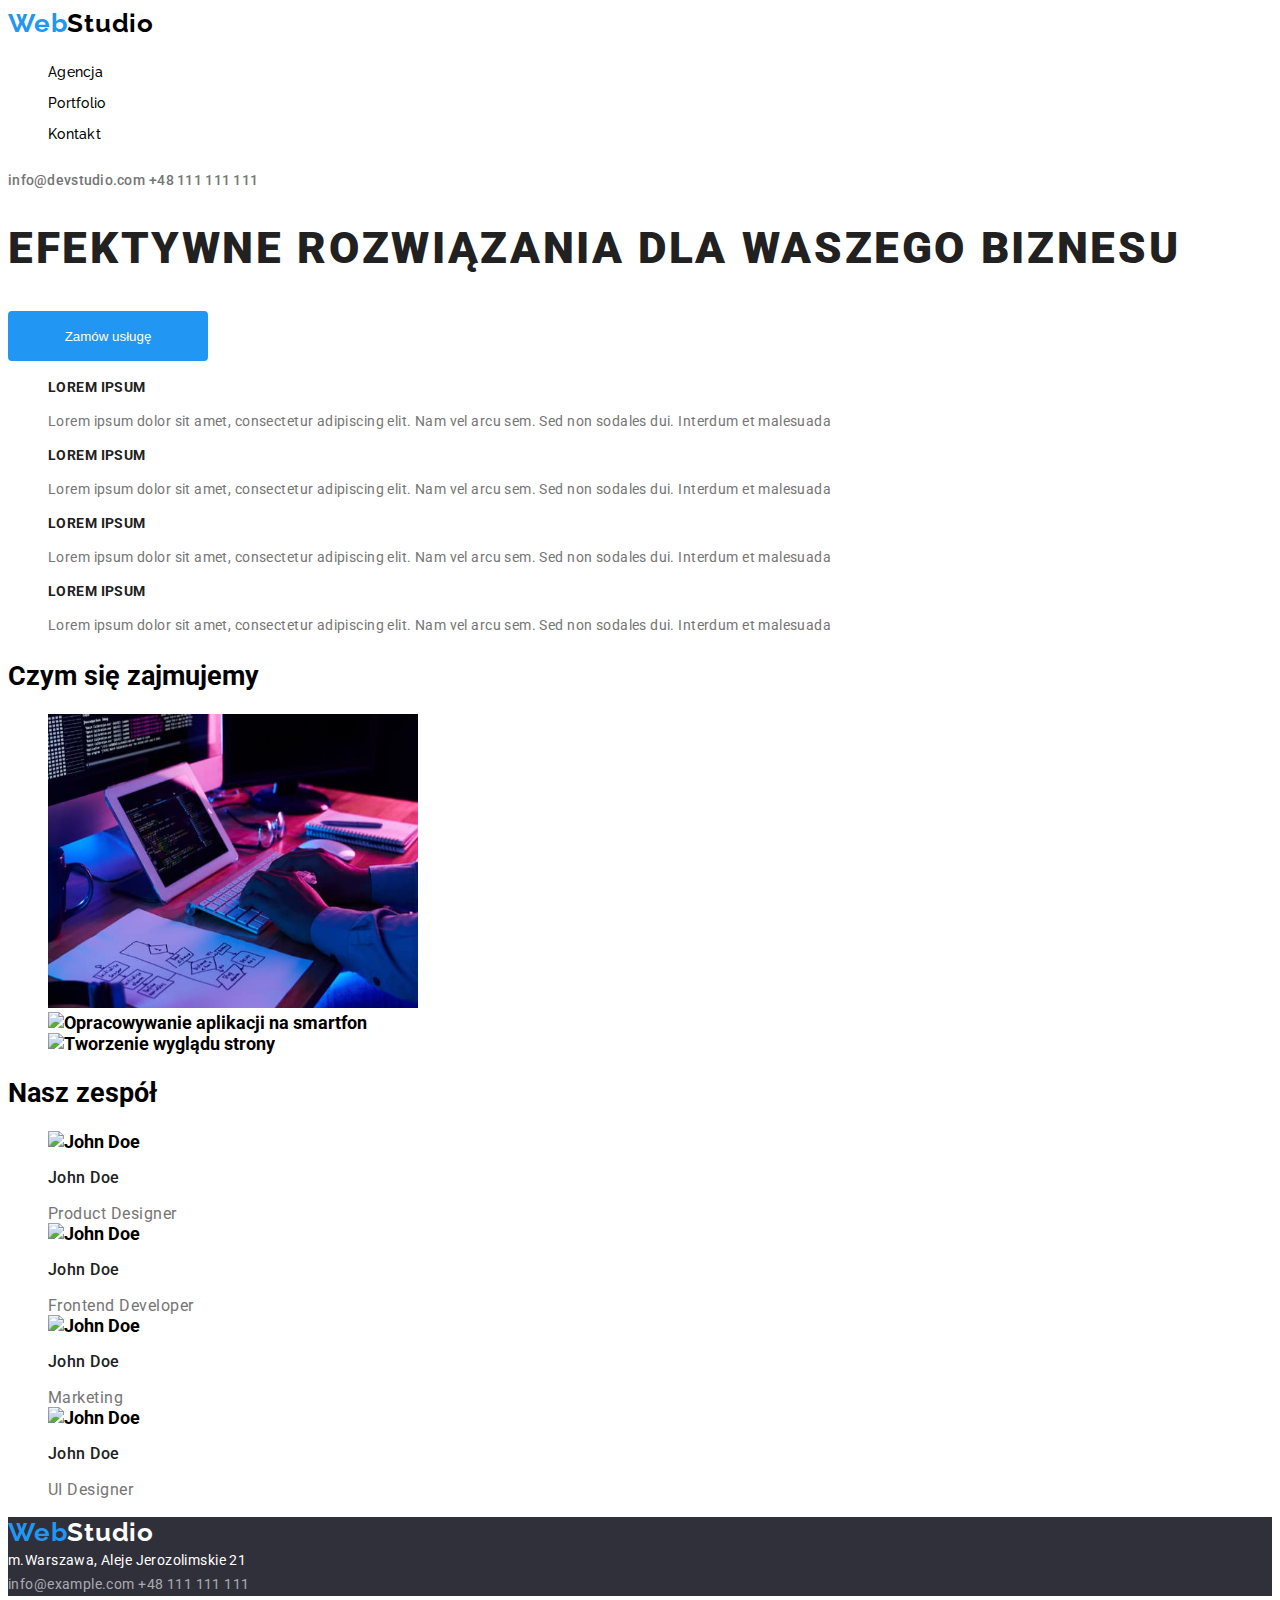
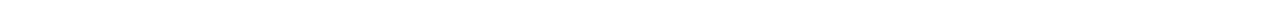
==== index.html @ a14cdfe1 "ok" ====
<!DOCTYPE html>
<html lang="pl">
  <head>
    <meta charset="UTF-8" />
    <meta http-equiv="X-UA-Compatible" content="IE=edge" />
    <meta name="viewport" content="width=device-width, initial-scale=1.0" />
    <title>My project</title>
    <link rel="preconnect" href="https://fonts.googleapis.com" />
    <link rel="preconnect" href="https://fonts.gstatic.com" crossorigin />
    <link
      href="https://fonts.googleapis.com/css2?family=Raleway:wght@700&family=Roboto:wght@400;500;700;900&display=swap"
      rel="stylesheet"
    />
    <link rel="stylesheet" href="./style.css" />
  </head>
  <body>
    <header class="heads">
      <a href="index.html">Web<span>Studio</span></a>
      <nav>
        <ul class="ul-info">
          <li><a href="#">Agencja</a></li>
          <li><a href="portfolio.html">Portfolio</a></li>
          <li><a href="#">Kontakt</a></li>
        </ul>
      </nav>
      <div>
        <a href="mailto:info@devstudio.com">info@devstudio.com</a>
        <a href="tel:+48111111111">+48 111 111 111</a>
      </div>
    </header>
    <main>
      <section class="section-info">
        <h1>EFEKTYWNE ROZWIĄZANIA DLA WASZEGO BIZNESU</h1>
        <button type="button">Zamów usługę</button>
      </section>

      <section>
        <article class="article-info">
          <ul class="ul-info">
            <li>
              <h2>LOREM IPSUM</h2>
              <p>
                Lorem ipsum dolor sit amet, consectetur adipiscing elit. Nam vel
                arcu sem. Sed non sodales dui. Interdum et malesuada
              </p>
            </li>

            <li>
              <h2>LOREM IPSUM</h2>
              <p>
                Lorem ipsum dolor sit amet, consectetur adipiscing elit. Nam vel
                arcu sem. Sed non sodales dui. Interdum et malesuada
              </p>
            </li>

            <li>
              <h2>LOREM IPSUM</h2>
              <p>
                Lorem ipsum dolor sit amet, consectetur adipiscing elit. Nam vel
                arcu sem. Sed non sodales dui. Interdum et malesuada
              </p>
            </li>

            <li>
              <h2>LOREM IPSUM</h2>
              <p>
                Lorem ipsum dolor sit amet, consectetur adipiscing elit. Nam vel
                arcu sem. Sed non sodales dui. Interdum et malesuada
              </p>
            </li>
          </ul>
        </article>
      </section>

      <section>
        <article>
          <h2>Czym się zajmujemy</h2>
          <ul class="ul-info">
            <li>
              <img
                src="images/tasks/typing.jpg"
                alt="typing"
                width="370"
                height="294"
              />
            </li>

            <li>
              <img
                src="images/services/CellphoneWork.jpg"
                alt="Opracowywanie aplikacji na smartfon"
                width="370"
                height="294"
              />
            </li>

            <li>
              <img
                src="images/services/TabletWork.jpg"
                alt="Tworzenie wyglądu strony"
                width="370"
                height="294"
              />
            </li>
          </ul>
        </article>
      </section>

      <section>
        <h2>Nasz zespół</h2>
        <ul class="ul-info">
          <li>
            <img
              src="images/employees/itMan.jpg"
              alt="John Doe"
              width="270"
              height="260"
            />
            <p><span>John Doe</span></p>
            <div>Product Designer</div>
          </li>

          <li>
            <img
              src="images/employees/SmilingWoman.jpg"
              alt="John Doe"
              width="270"
              height="260"
            />
            <p><span>John Doe</span></p>
            <div>Frontend Developer</div>
          </li>

          <li>
            <img
              src="images/employees/ManInWhite.jpg"
              alt="John Doe"
              width="270"
              height="260"
            />
            <p><span>John Doe</span></p>
            <div>Marketing</div>
          </li>

          <li>
            <img
              src="images/employees/SmilingMan.jpg"
              alt="John Doe"
              width="270"
              height="260"
            />
            <p><span>John Doe</span></p>
            <div>UI Designer</div>
          </li>
        </ul>
      </section>
    </main>
    <footer class="footer-info">
      <a href="index.html">Web<span>Studio</span></a>
      <address class="address-info">
        <div>m.Warszawa, Aleje Jerozolimskie 21</div>
        <div>
          <a href="mailto:info@example.com">info@example.com</a>
          <a href="tel:+48111111111">+48 111 111 111</a>
        </div>
      </address>
    </footer>
  </body>
</html>
---- style.css ----
:root {
  --primary-color: #2196f3;
}

body {
  font-family: "Raleway", sans-serif;
  font-family: "Roboto", sans-serif;
  font-weight: 700;
  font-size: 1.125rem;
}

.heads a {
  color: var(--primary-color);
  text-decoration: none;
  font-family: "Raleway";
  font-style: normal;
  font-weight: 700;
  font-size: 1.625rem;
  line-height: 31px;
  letter-spacing: 0.03em;
}

.heads span {
  color: #000000;
}

.heads nav a {
  color: black;
  text-decoration: none;
  font-weight: 500;
  font-style: normal;
  font-size: 0.875rem;
  letter-spacing: 0.02em;
}

.heads nav a.active {
  color: var(--primary-color);
}

.heads nav a:hover {
  color: var(--primary-color);
}

.heads a:hover,
.heads a:focus {
  color: #2196f3;
  text-decoration: underline;
}

.heads > div a {
  color: #757575;
  text-decoration: none;
  font-family: "Roboto";
  font-style: normal;
  font-weight: 500;
  font-size: 14px;
  line-height: 1rem;
  letter-spacing: 0.02em;
}

.heads div a:hover {
  color: #2196f3;
}
.section-info h1 {
  font-family: "Roboto";
  font-style: normal;
  font-weight: 900;
  font-size: 2.75rem;
  line-height: 60px;
  letter-spacing: 0.06em;
  text-transform: uppercase;
}
.section-info {
  font-family: "Roboto";
  font-style: normal;
  font-weight: 700;
  font-size: 2.25rem;
  line-height: 42px;
  letter-spacing: 0.03em;
  color: #212121;
}

.section-info button {
  width: 200px;
  height: 50px;
  left: 700px;
  top: 430px;
  background: #2196f3;
  box-shadow: #00000f;
  border-radius: 4px;
  color: #ffffff;
  border: none;
  outline: none;
}

.article-info > ul > li > h2 {
  font-family: "Roboto";
  font-style: normal;
  font-weight: 700;
  font-size: 0.875rem;
  line-height: 16px;
  letter-spacing: 0.03em;
  text-transform: uppercase;
  color: #212121;
}
.ul-info > li > div {
  font-family: "Roboto";
  font-style: normal;
  font-weight: 400;
  font-size: 1rem;
  line-height: 19px;
  letter-spacing: 0.03em;
  color: #757575;
}

.ul-info > li {
  list-style: none;
}

.ul-info > li > p > span {
  font-family: "Roboto";
  font-style: normal;
  font-weight: 500;
  font-size: 1rem;
  line-height: 19px;
  letter-spacing: 0.03em;
  color: #212121;
}

.ul-info > li > p {
  font-family: "Roboto";
  font-style: normal;
  font-weight: 400;
  font-size: 0.875rem;
  line-height: 24px;
  letter-spacing: 0.03em;
  color: #757575;
}

.footer-info a {
  color: var(--primary-color);
  font-family: "Raleway";
  font-style: normal;
  font-weight: 700;
  font-size: 1.625rem;
  line-height: 31px;
  letter-spacing: 0.03em;
  text-decoration: none;
}
.footer-info span {
  color: #ffffff;
}

.footer-info a:hover {
  text-decoration: underline;
}

.address-info a {
  font-family: "Roboto";
  font-style: normal;
  font-weight: 400;
  font-size: 0.875rem;
  line-height: 24px;
  letter-spacing: 0.03em;
  color: #ffffff99;
  text-decoration: none;
}
.footer-info {
  background-color: #2f303a;
}
.address-info a:hover {
  color: var(--primary-color);
}
.address-info div {
  font-family: "Roboto";
  font-style: normal;
  font-weight: 400;
  font-size: 0.875rem;
  line-height: 24px;
  letter-spacing: 0.03em;
  color: #ffffff;
}

.address-info div:hover {
  color: var(--primary-color);
}

.ul-info-port {
  list-style: none;
}

.ul-info-port h3 {
  font-family: "Roboto";
  font-style: normal;
  font-weight: 700;
  font-size: 1.125rem;
  line-height: 36px;
  letter-spacing: 0.06em;
  color: #212121;
}

.ul-info-port input[type="button"] {
  margin: 5px;
  width: 121px;
  height: 38px;
  font-family: "Roboto";
  font-style: normal;
  font-weight: 500;
  font-size: 1rem;
  line-height: 26px;
  text-align: center;
  letter-spacing: 0.03em;
  border: none;
  outline: none;
  border-radius: 4px;
}
.ul-info-port [type="button"] .active,
input[type="button"]:hover {
  color: white;
  background-color: #2196f3;
  box-shadow: 0px 3px 1px rgba(0, 0, 0, 0.1), 0px 1px 2px rgba(0, 0, 0, 0.08),
    0px 2px 2px rgba(0, 0, 0, 0.12);
}

.ul-info-port p {
  font-family: "Roboto";
  font-style: normal;
  font-weight: 400;
  font-size: 1rem;
  line-height: 30px;
  letter-spacing: 0.03em;
  color: #757575;
}
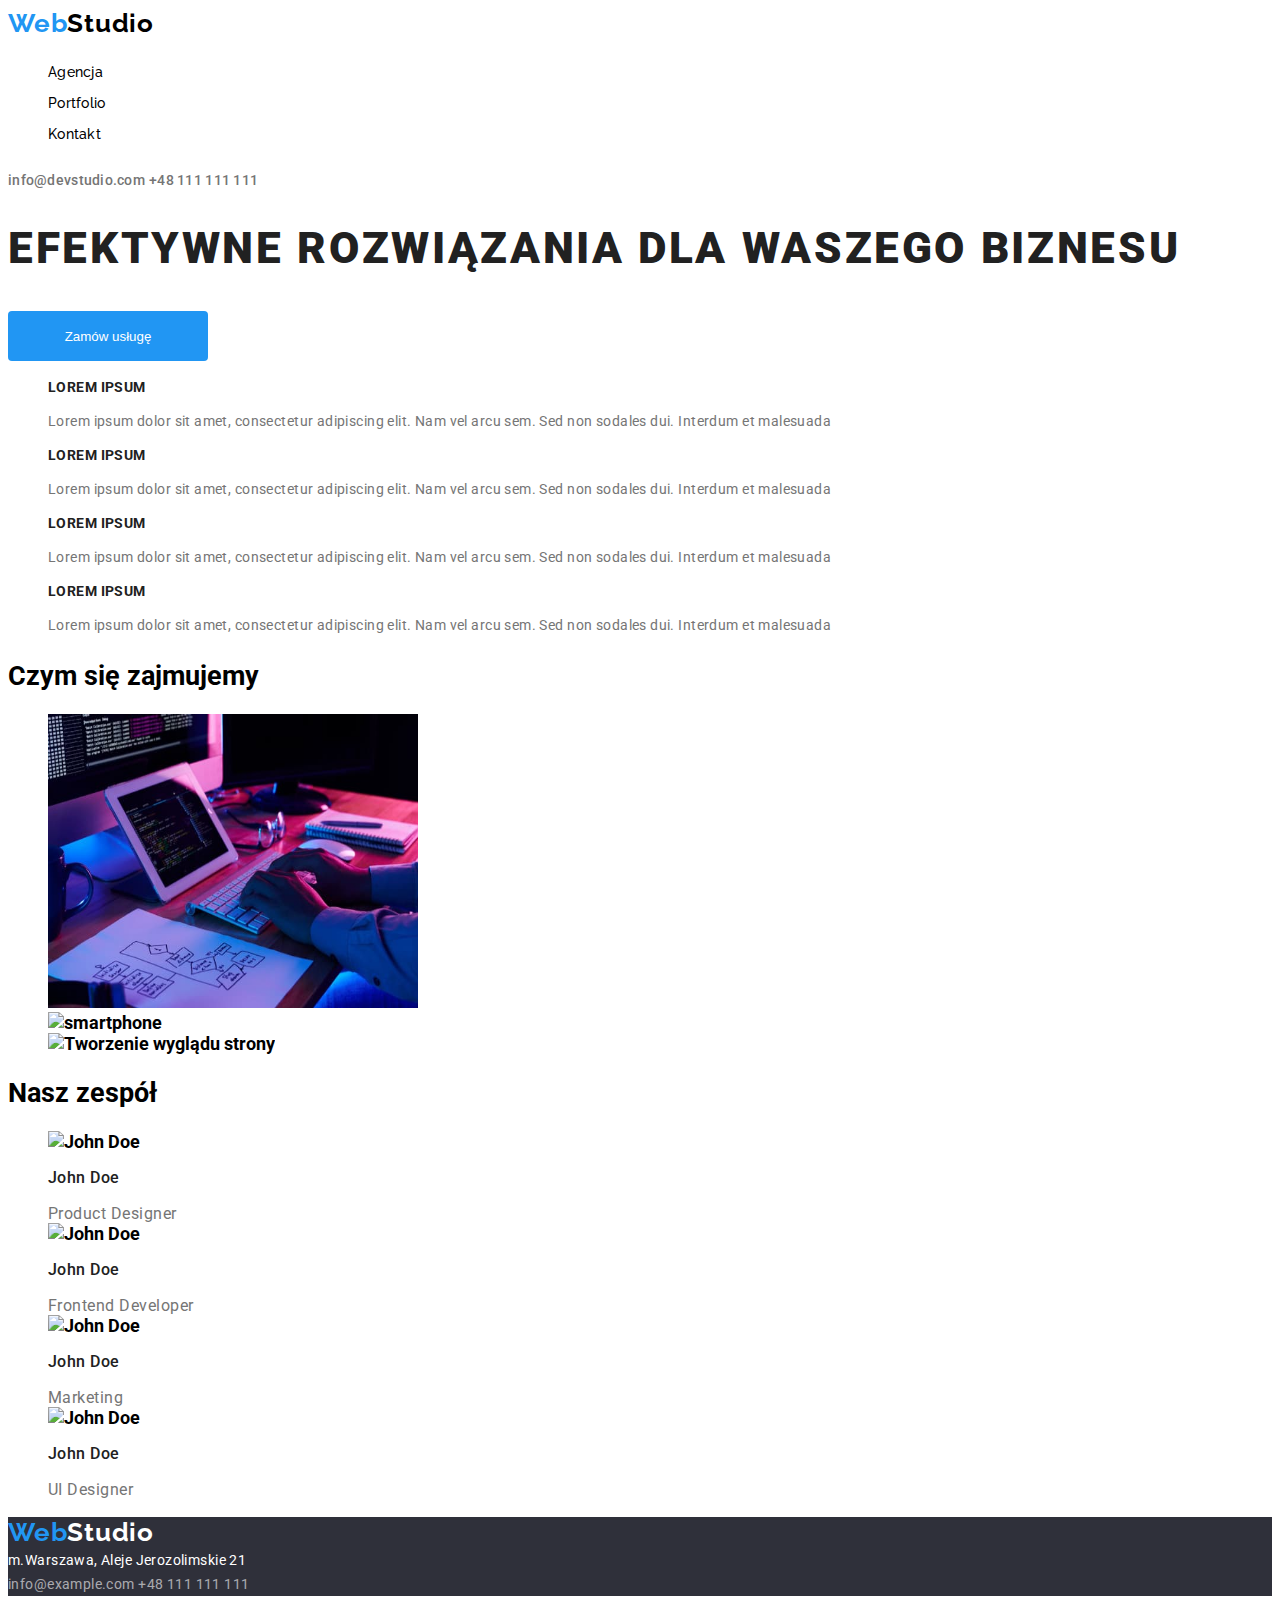
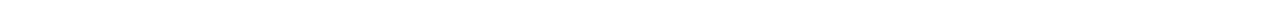
==== commit 669f7e11: "ok" ====
--- a/index.html
+++ b/index.html
@@ -87,8 +87,8 @@
 
             <li>
               <img
-                src="images/services/CellphoneWork.jpg"
-                alt="Opracowywanie aplikacji na smartfon"
+                src="images/tasks/phome.jpg"
+                alt="smartphone"
                 width="370"
                 height="294"
               />
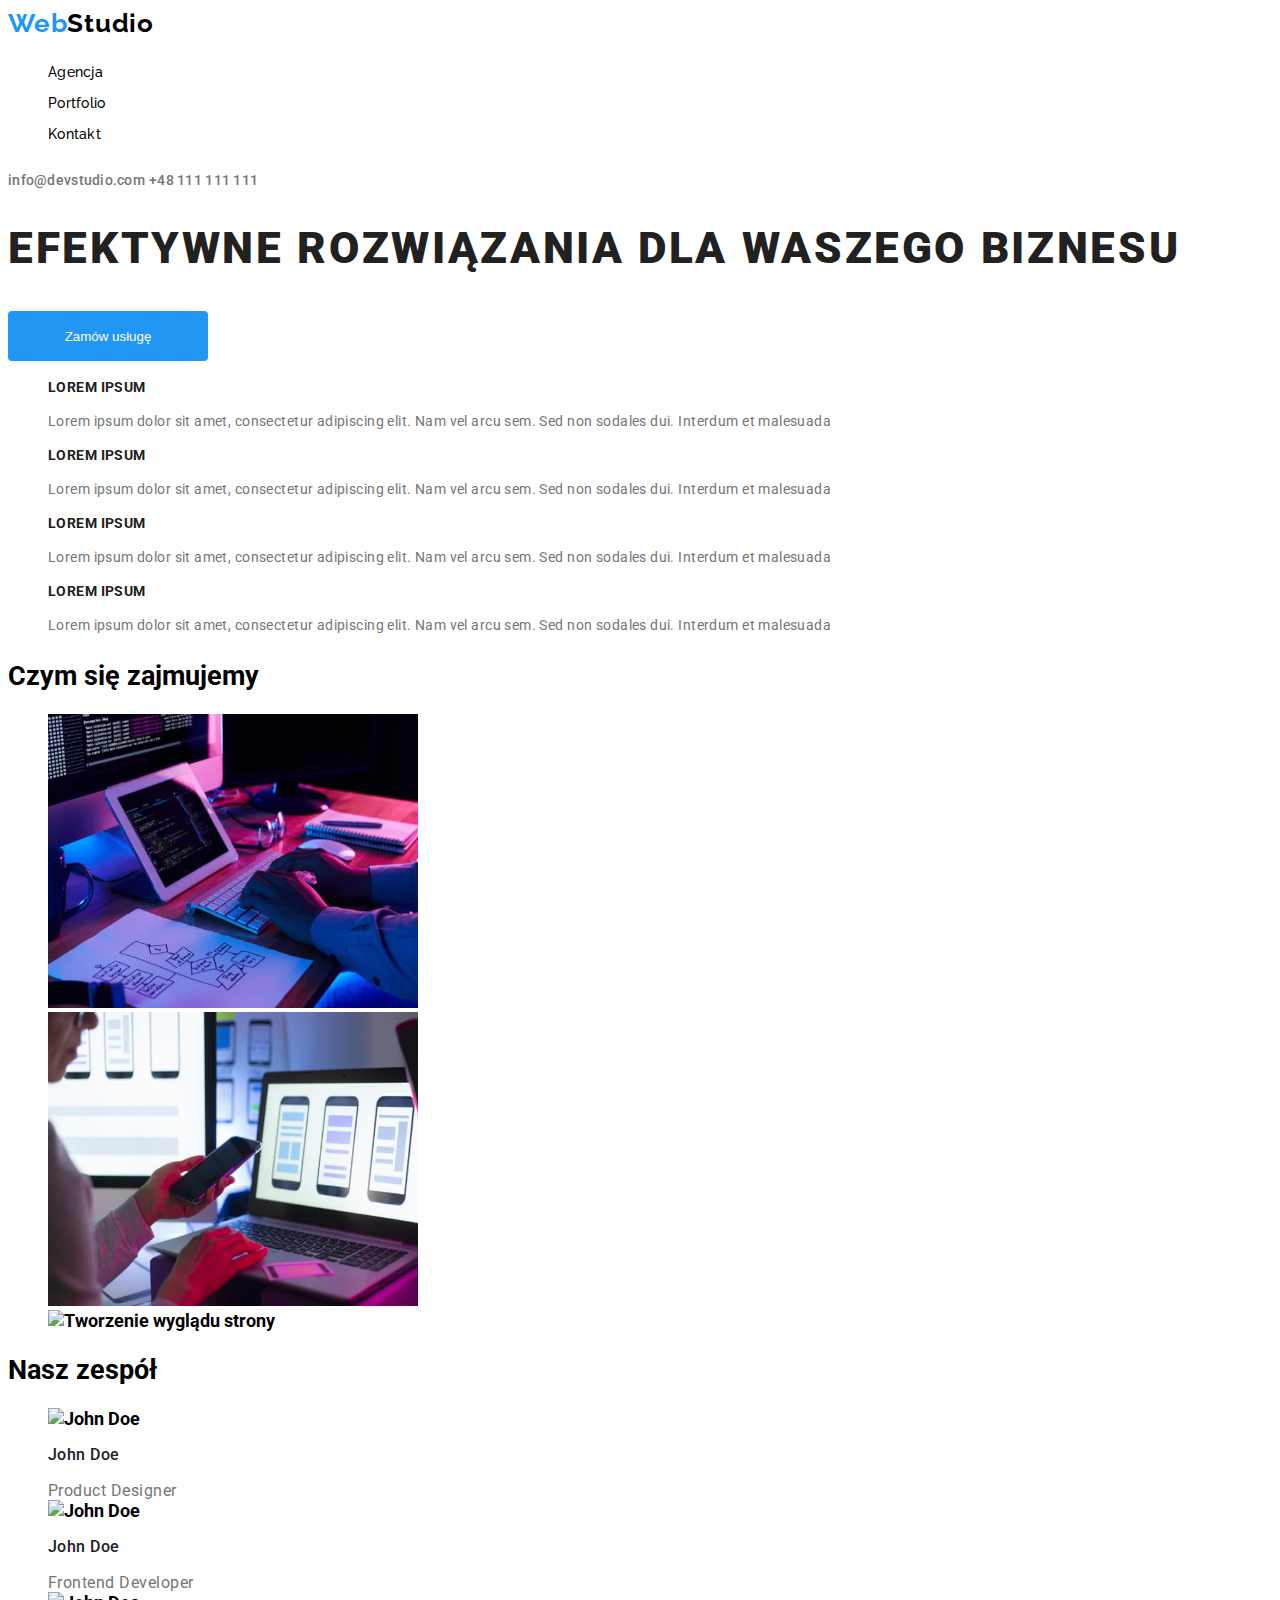
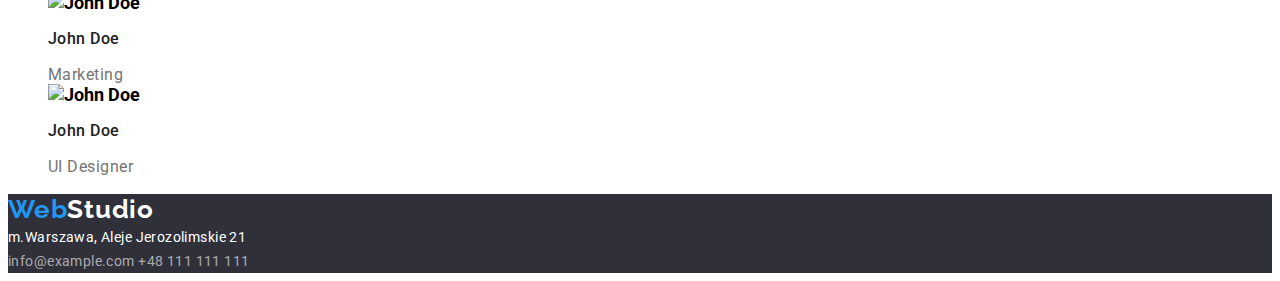
==== commit 783ce33a: "." ====
--- a/index.html
+++ b/index.html
@@ -87,7 +87,7 @@
 
             <li>
               <img
-                src="images/tasks/phome.jpg"
+                src="images/tasks/phone.jpg"
                 alt="smartphone"
                 width="370"
                 height="294"
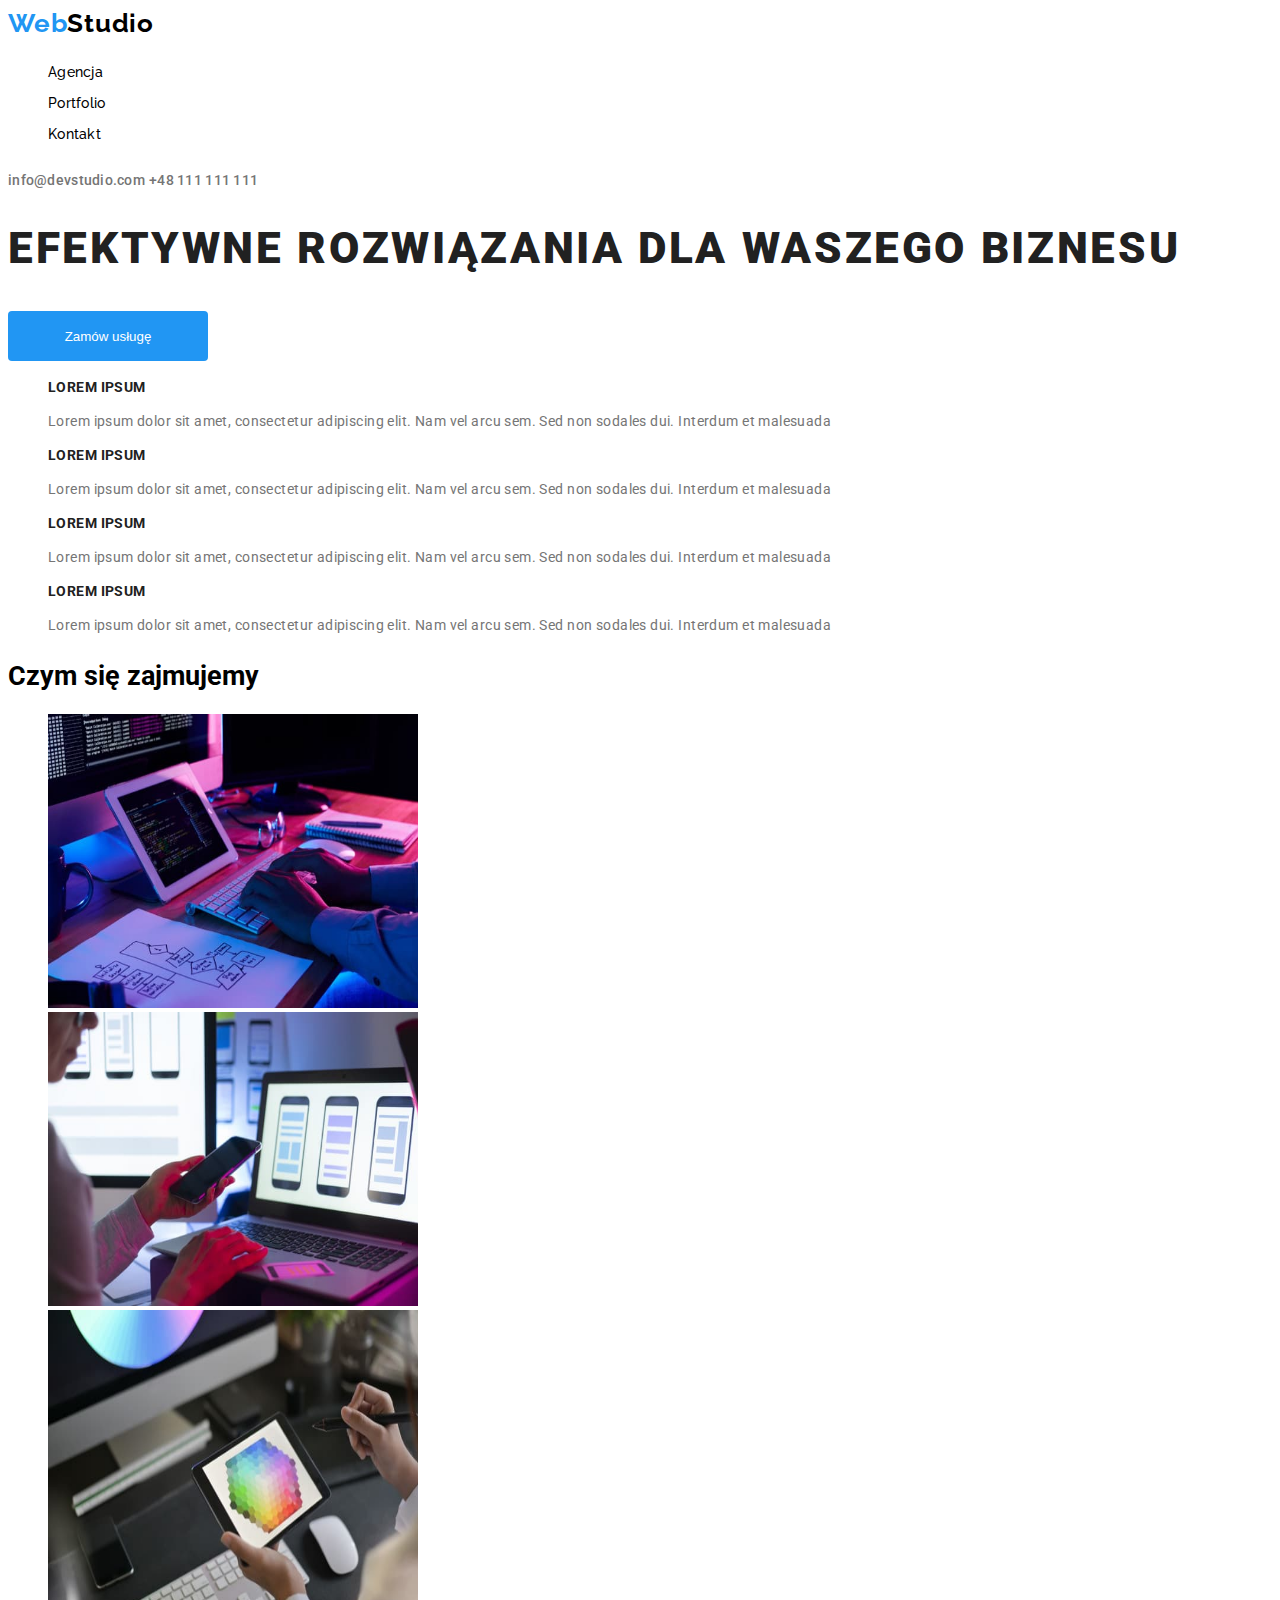
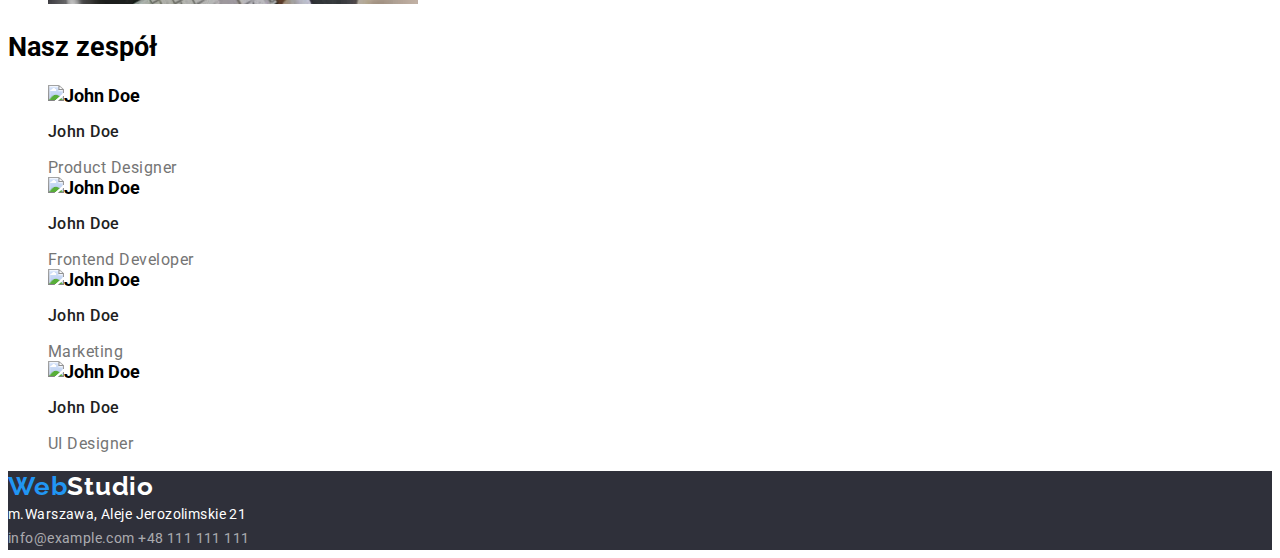
==== commit 5ce80395: "Update index.html" ====
--- a/index.html
+++ b/index.html
@@ -96,8 +96,8 @@
 
             <li>
               <img
-                src="images/services/TabletWork.jpg"
-                alt="Tworzenie wyglądu strony"
+                src="images/tasks/colors.jpg"
+                alt="color palette"
                 width="370"
                 height="294"
               />
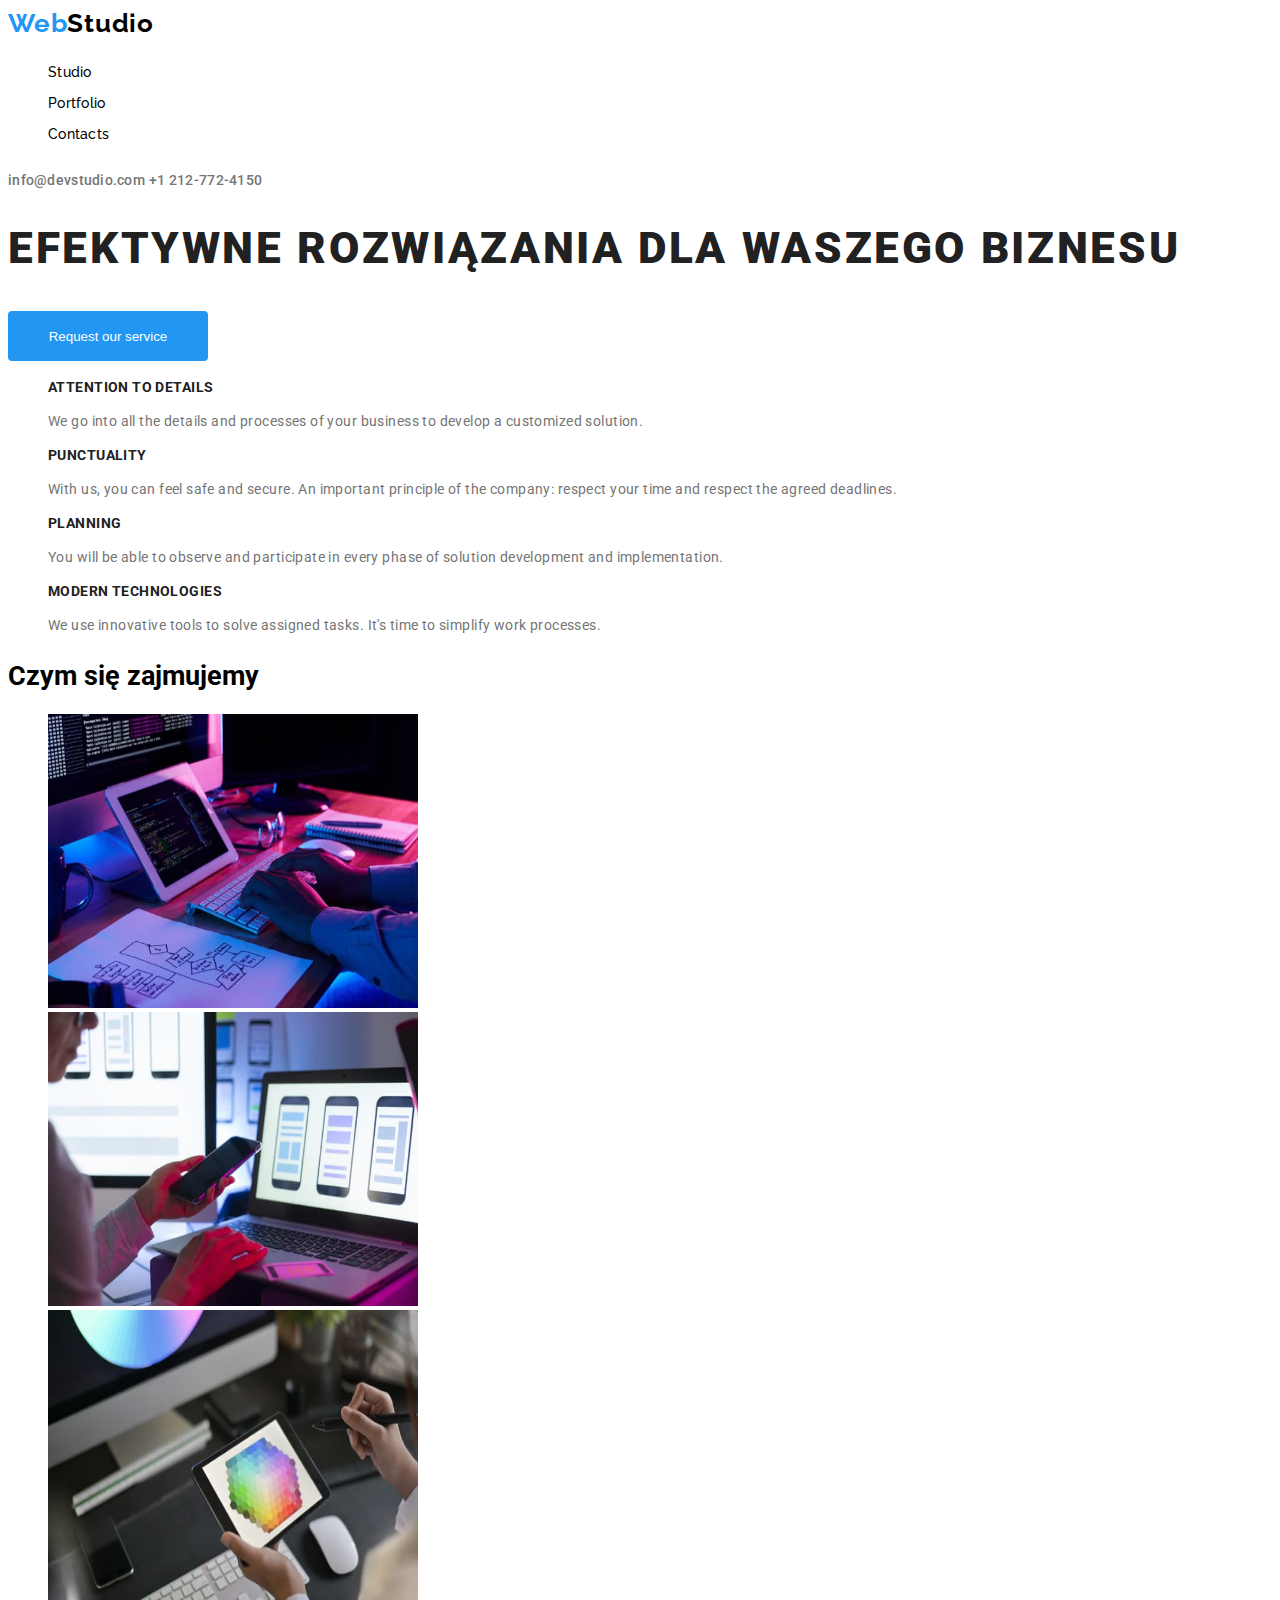
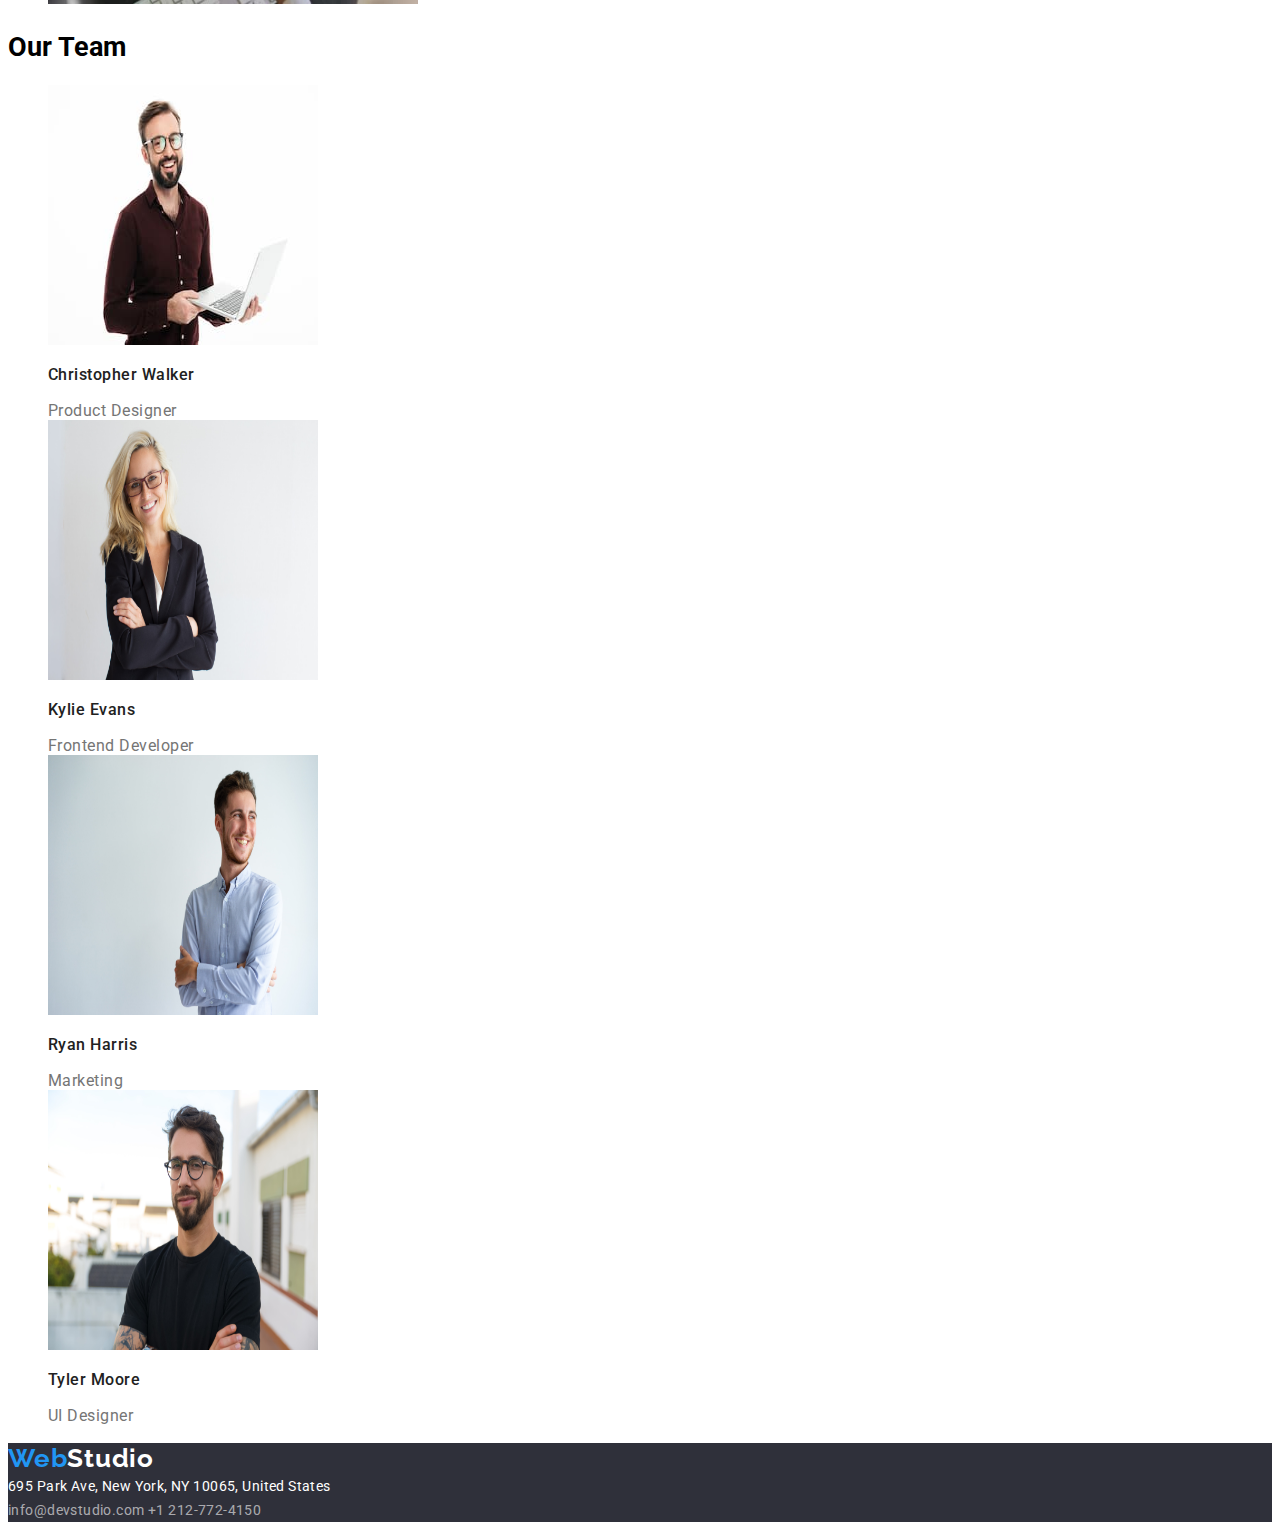
==== commit 29055bcc: "ok" ====
--- a/index.html
+++ b/index.html
@@ -4,7 +4,7 @@
     <meta charset="UTF-8" />
     <meta http-equiv="X-UA-Compatible" content="IE=edge" />
     <meta name="viewport" content="width=device-width, initial-scale=1.0" />
-    <title>My project</title>
+    <title>EFFECTIVE SOLUTIONS FOR YOUR BUSINESS</title>
     <link rel="preconnect" href="https://fonts.googleapis.com" />
     <link rel="preconnect" href="https://fonts.gstatic.com" crossorigin />
     <link
@@ -18,54 +18,51 @@
       <a href="index.html">Web<span>Studio</span></a>
       <nav>
         <ul class="ul-info">
-          <li><a href="#">Agencja</a></li>
+          <li><a href="#">Studio</a></li>
           <li><a href="portfolio.html">Portfolio</a></li>
-          <li><a href="#">Kontakt</a></li>
+          <li><a href="#">Contacts</a></li>
         </ul>
       </nav>
       <div>
         <a href="mailto:info@devstudio.com">info@devstudio.com</a>
-        <a href="tel:+48111111111">+48 111 111 111</a>
+        <a href="tel:+12127724150">+1 212-772-4150</a>
       </div>
     </header>
     <main>
       <section class="section-info">
         <h1>EFEKTYWNE ROZWIĄZANIA DLA WASZEGO BIZNESU</h1>
-        <button type="button">Zamów usługę</button>
+        <button type="button">Request our service</button>
       </section>
 
       <section>
         <article class="article-info">
           <ul class="ul-info">
             <li>
-              <h2>LOREM IPSUM</h2>
+              <h2>ATTENTION TO DETAILS</h2>
               <p>
-                Lorem ipsum dolor sit amet, consectetur adipiscing elit. Nam vel
-                arcu sem. Sed non sodales dui. Interdum et malesuada
+                We go into all the details and processes of your business to
+                develop a customized solution.
               </p>
             </li>
-
             <li>
-              <h2>LOREM IPSUM</h2>
+              <h2>PUNCTUALITY</h2>
               <p>
-                Lorem ipsum dolor sit amet, consectetur adipiscing elit. Nam vel
-                arcu sem. Sed non sodales dui. Interdum et malesuada
+                With us, you can feel safe and secure. An important principle of
+                the company: respect your time and respect the agreed deadlines.
               </p>
             </li>
-
             <li>
-              <h2>LOREM IPSUM</h2>
+              <h2>PLANNING</h2>
               <p>
-                Lorem ipsum dolor sit amet, consectetur adipiscing elit. Nam vel
-                arcu sem. Sed non sodales dui. Interdum et malesuada
+                You will be able to observe and participate in every phase of
+                solution development and implementation.
               </p>
             </li>
-
             <li>
-              <h2>LOREM IPSUM</h2>
+              <h2>MODERN TECHNOLOGIES</h2>
               <p>
-                Lorem ipsum dolor sit amet, consectetur adipiscing elit. Nam vel
-                arcu sem. Sed non sodales dui. Interdum et malesuada
+                We use innovative tools to solve assigned tasks. It's time to
+                simplify work processes.
               </p>
             </li>
           </ul>
@@ -79,7 +76,7 @@
             <li>
               <img
                 src="images/tasks/typing.jpg"
-                alt="typing"
+                alt="computer"
                 width="370"
                 height="294"
               />
@@ -107,49 +104,49 @@
       </section>
 
       <section>
-        <h2>Nasz zespół</h2>
+        <h2>Our Team</h2>
         <ul class="ul-info">
           <li>
             <img
-              src="images/employees/itMan.jpg"
-              alt="John Doe"
+              alt="Christopher Walker"
               width="270"
               height="260"
+              src="images/people/christopher.jpg"
             />
-            <p><span>John Doe</span></p>
+            <p><span>Christopher Walker</span></p>
             <div>Product Designer</div>
           </li>
 
           <li>
             <img
-              src="images/employees/SmilingWoman.jpg"
-              alt="John Doe"
+              alt="Kylie Evans"
               width="270"
               height="260"
+              src="images/people/kylie.jpg"
             />
-            <p><span>John Doe</span></p>
+            <p><span>Kylie Evans</span></p>
             <div>Frontend Developer</div>
           </li>
 
           <li>
             <img
-              src="images/employees/ManInWhite.jpg"
-              alt="John Doe"
+              alt="Ryan Harris"
               width="270"
               height="260"
+              src="images/people/ryan.jpg"
             />
-            <p><span>John Doe</span></p>
+            <p><span>Ryan Harris</span></p>
             <div>Marketing</div>
           </li>
 
           <li>
             <img
-              src="images/employees/SmilingMan.jpg"
-              alt="John Doe"
+              alt="Tyler Moore"
               width="270"
               height="260"
+              src="images/people/tyler.jpg"
             />
-            <p><span>John Doe</span></p>
+            <p><span>Tyler Moore</span></p>
             <div>UI Designer</div>
           </li>
         </ul>
@@ -158,10 +155,10 @@
     <footer class="footer-info">
       <a href="index.html">Web<span>Studio</span></a>
       <address class="address-info">
-        <div>m.Warszawa, Aleje Jerozolimskie 21</div>
+        <div>695 Park Ave, New York, NY 10065, United States</div>
         <div>
-          <a href="mailto:info@example.com">info@example.com</a>
-          <a href="tel:+48111111111">+48 111 111 111</a>
+          <a href="mailto:info@devstudio.com">info@devstudio.com</a>
+          <a href="tel:+12127724150">+1 212-772-4150</a>
         </div>
       </address>
     </footer>
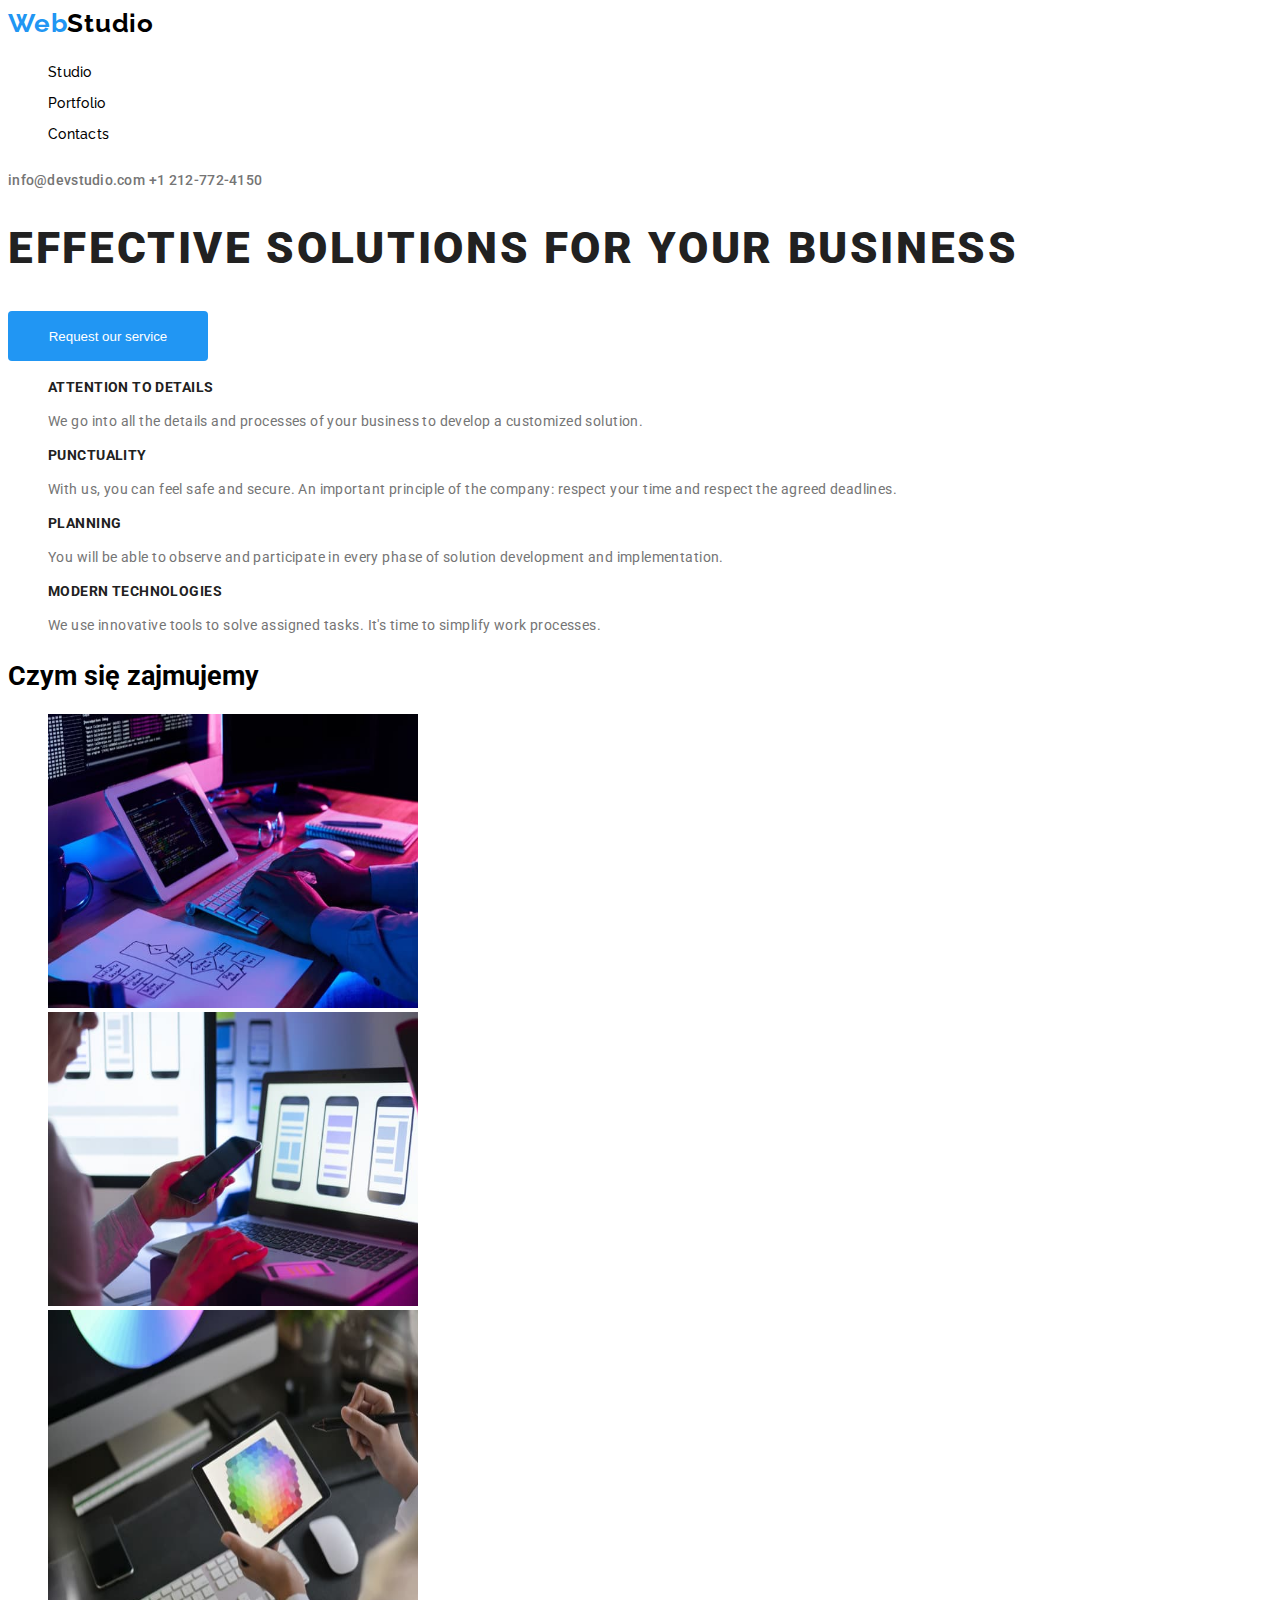
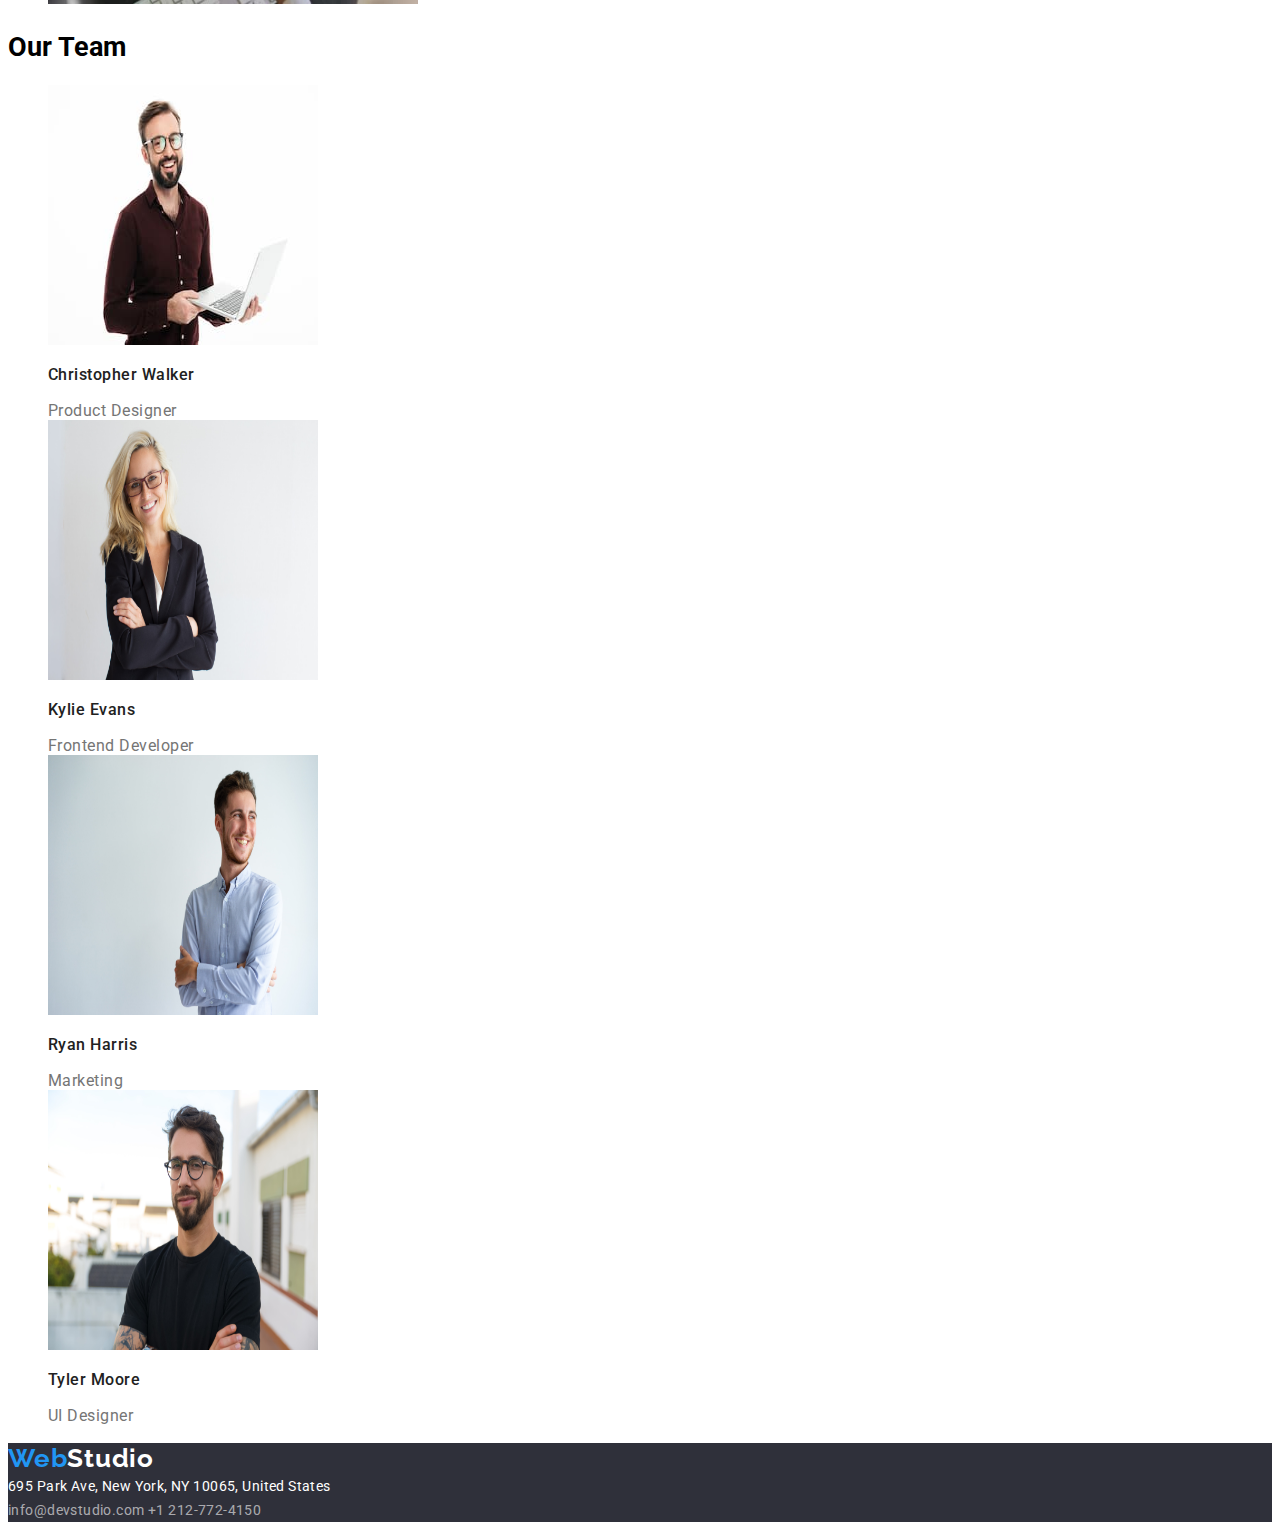
==== commit 1859569c: "Update index.html" ====
--- a/index.html
+++ b/index.html
@@ -30,7 +30,7 @@
     </header>
     <main>
       <section class="section-info">
-        <h1>EFEKTYWNE ROZWIĄZANIA DLA WASZEGO BIZNESU</h1>
+        <h1>EFFECTIVE SOLUTIONS FOR YOUR BUSINESS</h1>
         <button type="button">Request our service</button>
       </section>
 
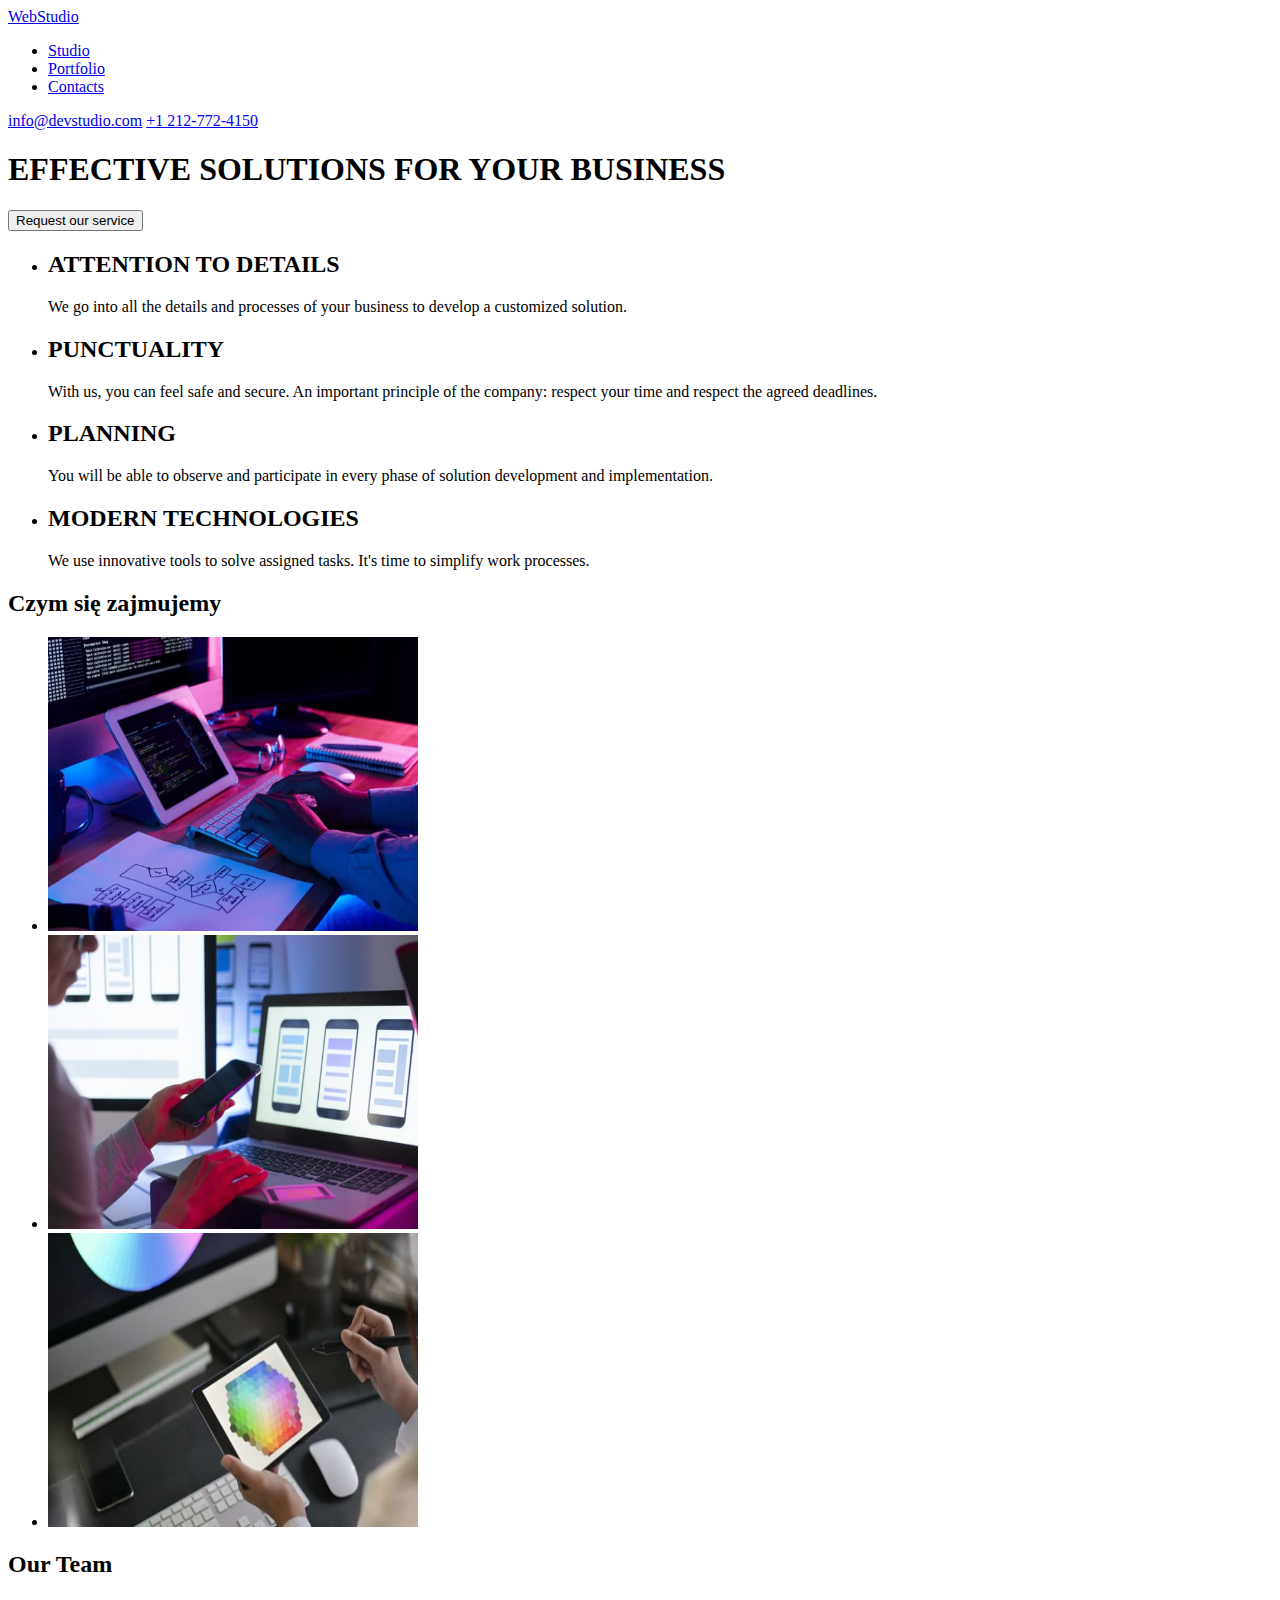
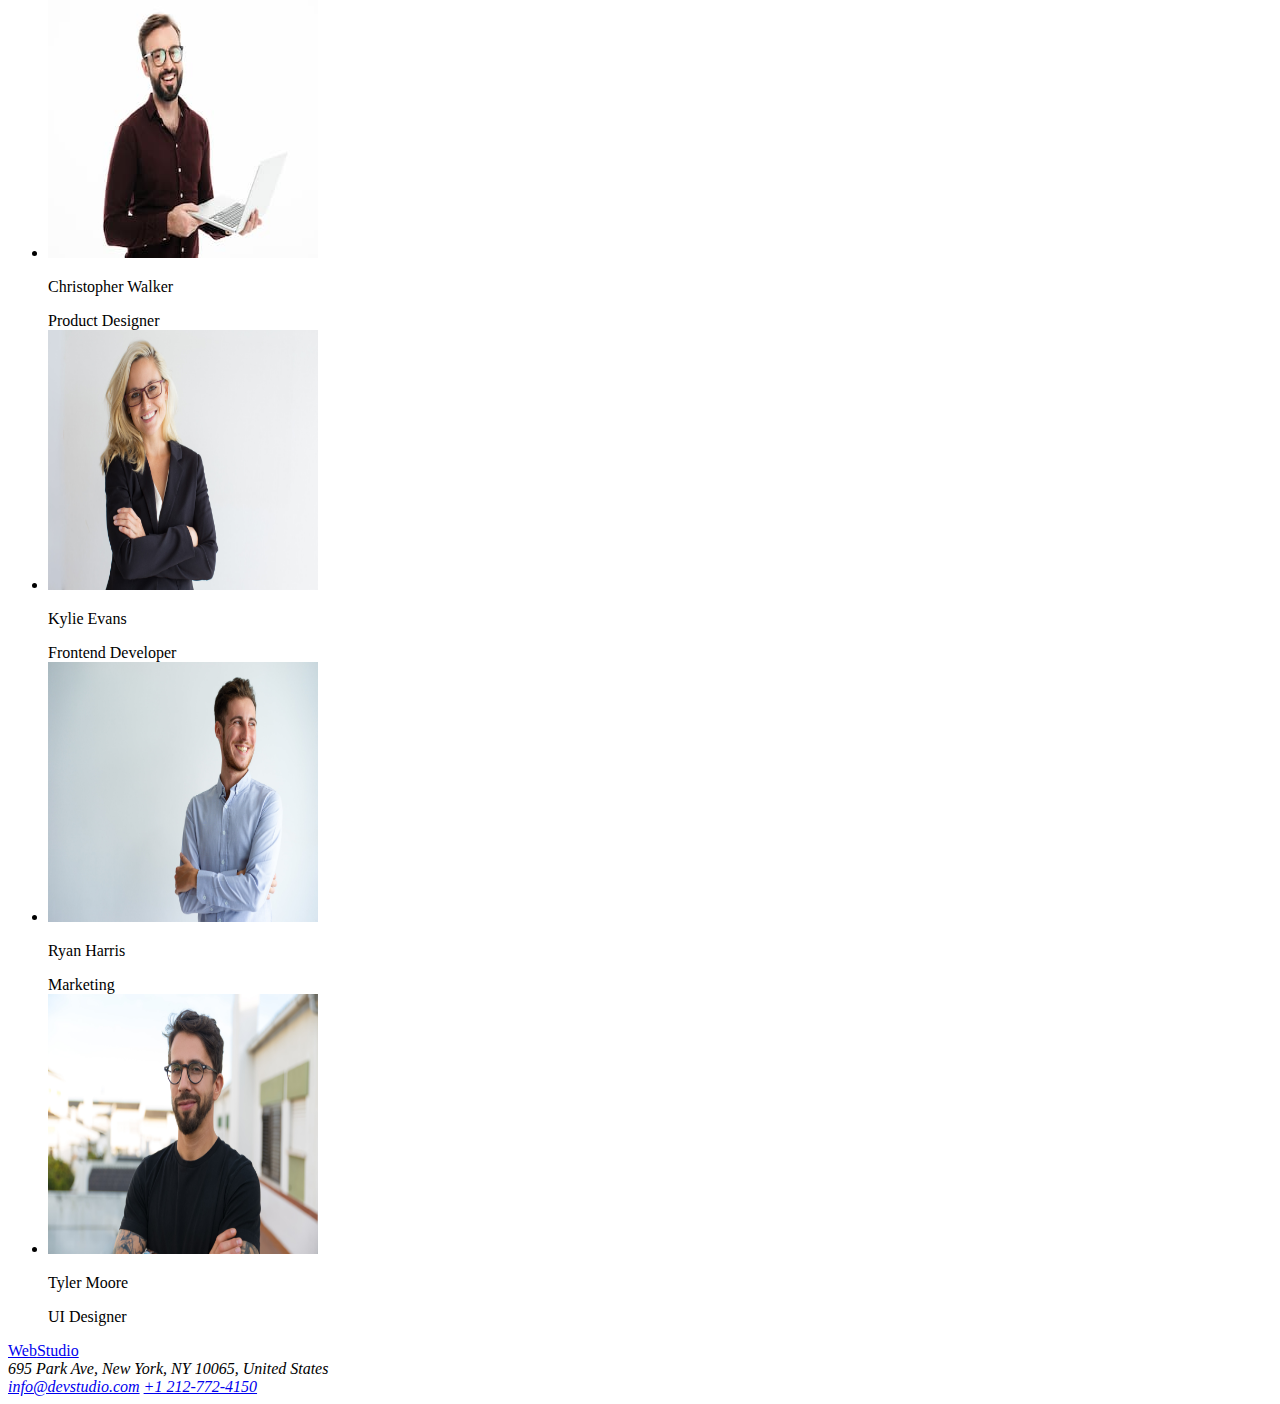
==== commit a5e266aa: "ok" ====
--- a/index.html
+++ b/index.html
@@ -11,7 +11,7 @@
       href="https://fonts.googleapis.com/css2?family=Raleway:wght@700&family=Roboto:wght@400;500;700;900&display=swap"
       rel="stylesheet"
     />
-    <link rel="stylesheet" href="./style.css" />
+    <link rel="stylesheet" href=".css/style.css" />
   </head>
   <body>
     <header class="heads">
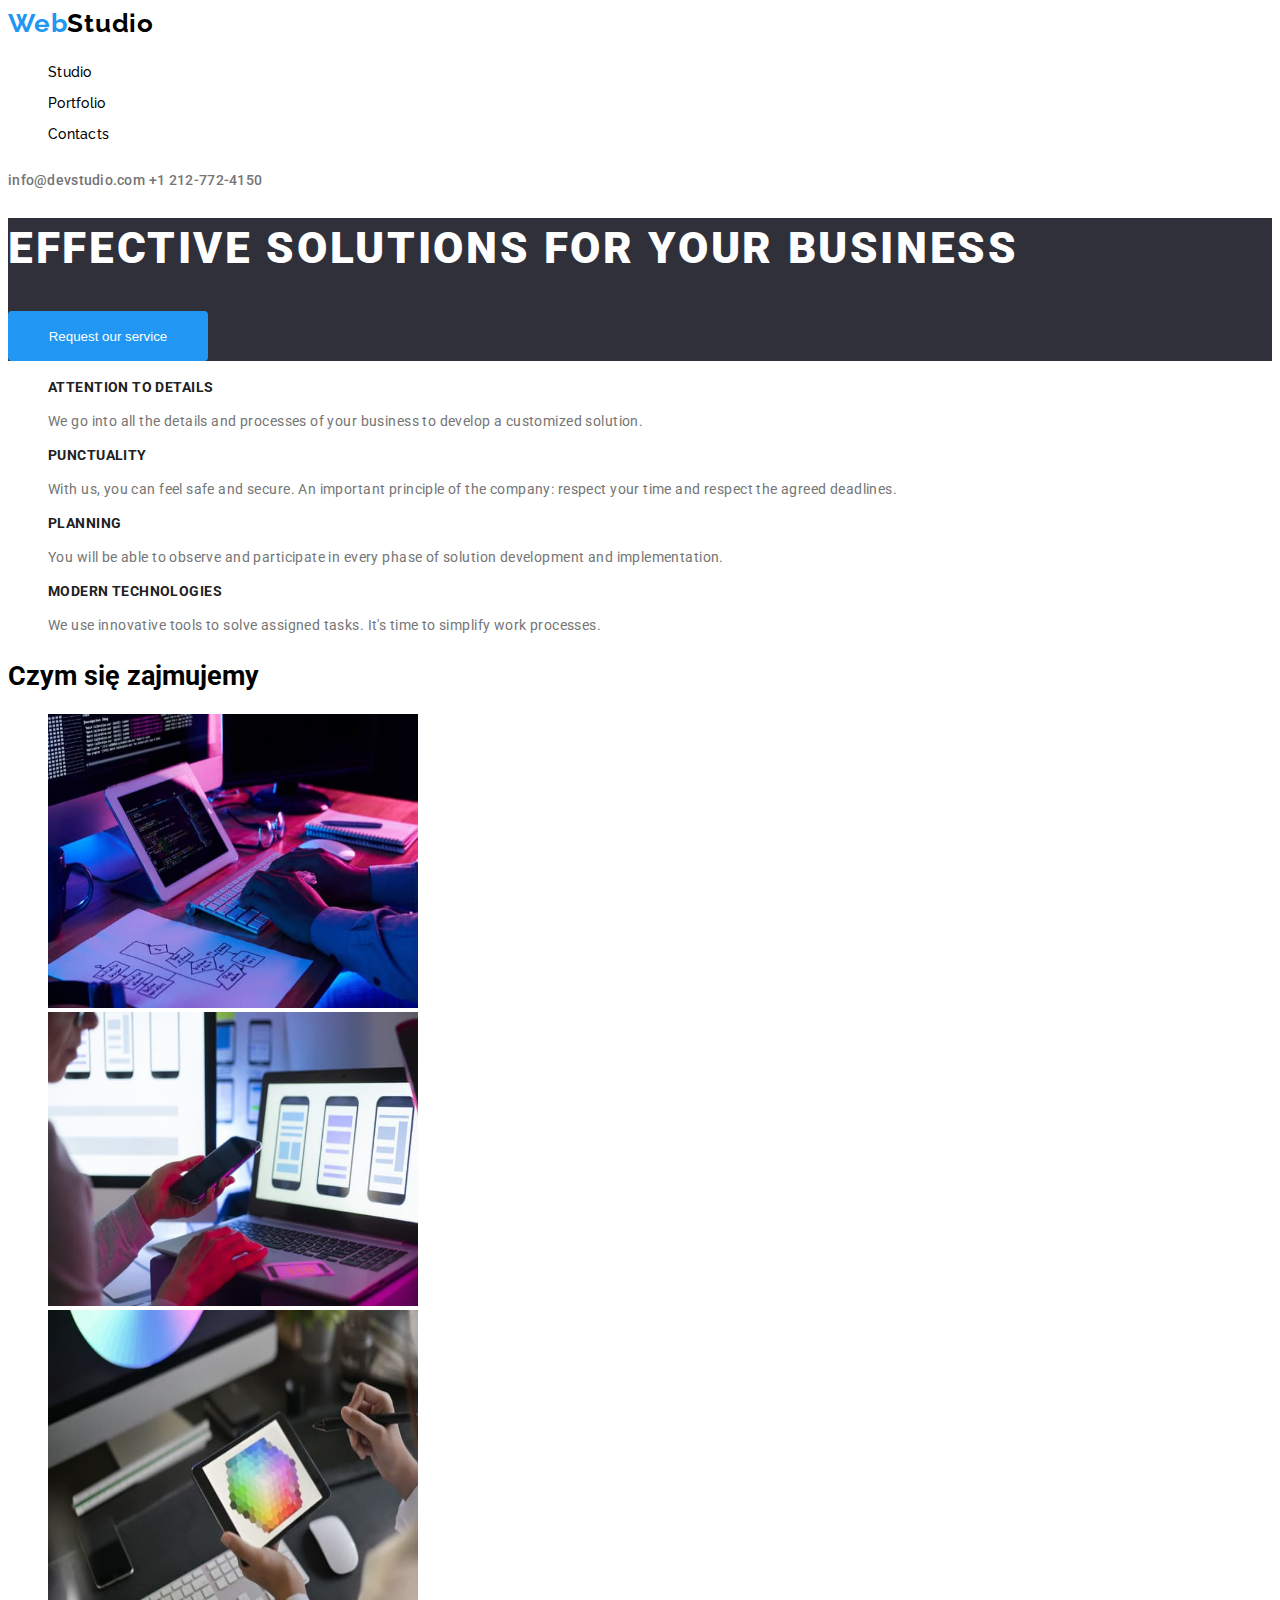
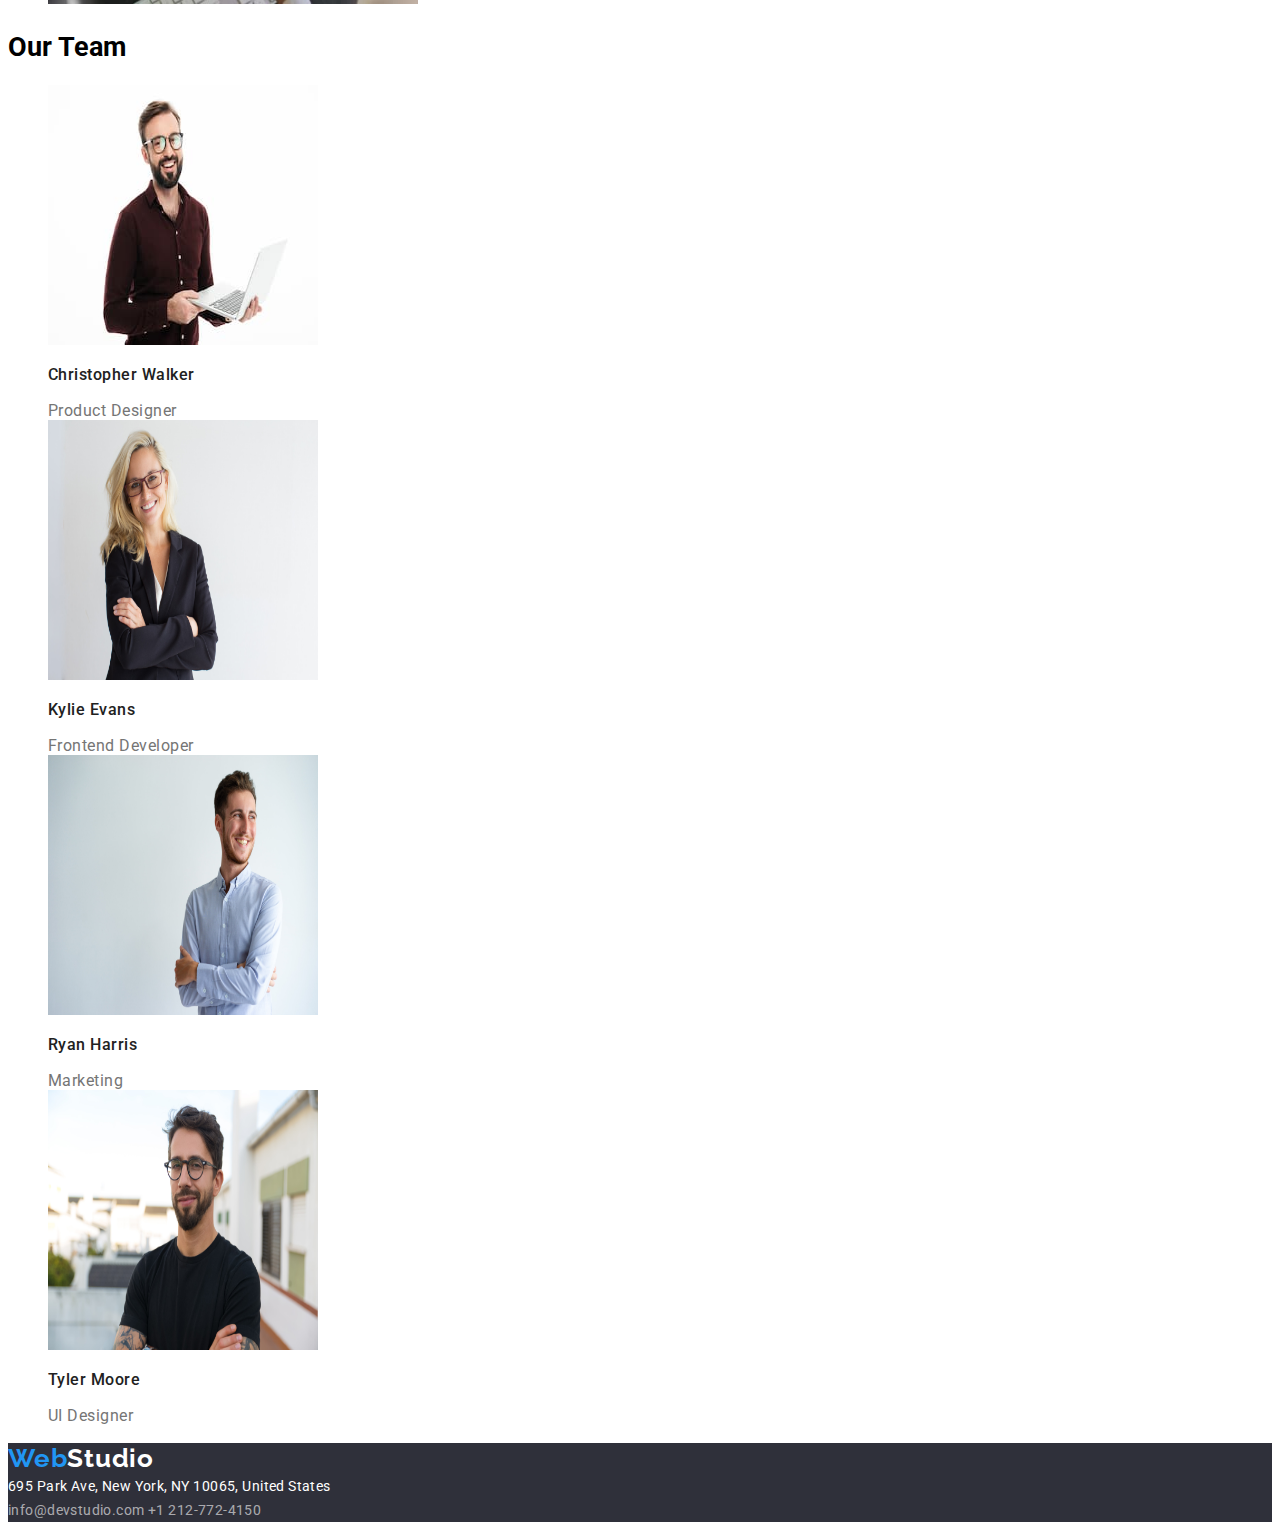
==== commit 63dfc199: "ok" ====
--- a/index.html
+++ b/index.html
@@ -11,7 +11,7 @@
       href="https://fonts.googleapis.com/css2?family=Raleway:wght@700&family=Roboto:wght@400;500;700;900&display=swap"
       rel="stylesheet"
     />
-    <link rel="stylesheet" href=".css/style.css" />
+    <link rel="stylesheet" href="css/style.css" />
   </head>
   <body>
     <header class="heads">
--- a/css/style.css
+++ b/css/style.css
@@ -0,0 +1,234 @@
+:root {
+  --primary-color: #2196f3;
+}
+
+body {
+  font-family: "Raleway", sans-serif;
+  font-family: "Roboto", sans-serif;
+  font-weight: 700;
+  font-size: 1.125rem;
+}
+
+.heads a {
+  color: var(--primary-color);
+  text-decoration: none;
+  font-family: "Raleway";
+  font-style: normal;
+  font-weight: 700;
+  font-size: 1.625rem;
+  line-height: 31px;
+  letter-spacing: 0.03em;
+}
+
+.heads span {
+  color: #000000;
+}
+
+.heads nav a {
+  color: black;
+  text-decoration: none;
+  font-weight: 500;
+  font-style: normal;
+  font-size: 0.875rem;
+  letter-spacing: 0.02em;
+}
+
+.heads nav a.active {
+  color: var(--primary-color);
+}
+
+.heads nav a:hover {
+  color: var(--primary-color);
+}
+
+.heads a:hover,
+.heads a:focus {
+  color: #2196f3;
+  text-decoration: underline;
+}
+
+.heads > div a {
+  color: #757575;
+  text-decoration: none;
+  font-family: "Roboto";
+  font-style: normal;
+  font-weight: 500;
+  font-size: 14px;
+  line-height: 1rem;
+  letter-spacing: 0.02em;
+}
+
+.heads div a:hover {
+  color: #2196f3;
+}
+.section-info h1 {
+  font-family: "Roboto";
+  font-style: normal;
+  font-weight: 900;
+  font-size: 2.75rem;
+  line-height: 60px;
+  letter-spacing: 0.06em;
+  text-transform: uppercase;
+  color: #ffffff;
+}
+.section-info {
+  font-family: "Roboto";
+  font-style: normal;
+  font-weight: 700;
+  font-size: 2.25rem;
+  line-height: 42px;
+  letter-spacing: 0.03em;
+  background-color: #2f303a;
+}
+
+.section-info button {
+  width: 200px;
+  height: 50px;
+  left: 700px;
+  top: 430px;
+  background: #2196f3;
+  box-shadow: #00000f;
+  border-radius: 4px;
+  color: #ffffff;
+  border: none;
+  outline: none;
+}
+
+.article-info > ul > li > h2 {
+  font-family: "Roboto";
+  font-style: normal;
+  font-weight: 700;
+  font-size: 0.875rem;
+  line-height: 16px;
+  letter-spacing: 0.03em;
+  text-transform: uppercase;
+  color: #212121;
+}
+.ul-info > li > div {
+  font-family: "Roboto";
+  font-style: normal;
+  font-weight: 400;
+  font-size: 1rem;
+  line-height: 19px;
+  letter-spacing: 0.03em;
+  color: #757575;
+}
+
+.ul-info > li {
+  list-style: none;
+}
+
+.ul-info > li > p > span {
+  font-family: "Roboto";
+  font-style: normal;
+  font-weight: 500;
+  font-size: 1rem;
+  line-height: 19px;
+  letter-spacing: 0.03em;
+  color: #212121;
+}
+
+.ul-info > li > p {
+  font-family: "Roboto";
+  font-style: normal;
+  font-weight: 400;
+  font-size: 0.875rem;
+  line-height: 24px;
+  letter-spacing: 0.03em;
+  color: #757575;
+}
+
+.footer-info a {
+  color: var(--primary-color);
+  font-family: "Raleway";
+  font-style: normal;
+  font-weight: 700;
+  font-size: 1.625rem;
+  line-height: 31px;
+  letter-spacing: 0.03em;
+  text-decoration: none;
+}
+.footer-info span {
+  color: #ffffff;
+}
+
+.footer-info a:hover {
+  text-decoration: underline;
+}
+
+.address-info a {
+  font-family: "Roboto";
+  font-style: normal;
+  font-weight: 400;
+  font-size: 0.875rem;
+  line-height: 24px;
+  letter-spacing: 0.03em;
+  color: #ffffff99;
+  text-decoration: none;
+}
+.footer-info {
+  background-color: #2f303a;
+}
+.address-info a:hover {
+  color: var(--primary-color);
+}
+.address-info div {
+  font-family: "Roboto";
+  font-style: normal;
+  font-weight: 400;
+  font-size: 0.875rem;
+  line-height: 24px;
+  letter-spacing: 0.03em;
+  color: #ffffff;
+}
+
+.address-info div:hover {
+  color: var(--primary-color);
+}
+
+.ul-info-port {
+  list-style: none;
+}
+
+.ul-info-port h3 {
+  font-family: "Roboto";
+  font-style: normal;
+  font-weight: 700;
+  font-size: 1.125rem;
+  line-height: 36px;
+  letter-spacing: 0.06em;
+  color: #212121;
+}
+
+.ul-info-port input[type="button"] {
+  margin: 5px;
+  width: 121px;
+  height: 38px;
+  font-family: "Roboto";
+  font-style: normal;
+  font-weight: 500;
+  font-size: 1rem;
+  line-height: 26px;
+  text-align: center;
+  letter-spacing: 0.03em;
+  border: none;
+  outline: none;
+  border-radius: 4px;
+}
+.ul-info-port [type="button"] .active,
+input[type="button"]:hover {
+  color: white;
+  background-color: #2196f3;
+  box-shadow: 0px 3px 1px rgba(0, 0, 0, 0.1), 0px 1px 2px rgba(0, 0, 0, 0.08),
+    0px 2px 2px rgba(0, 0, 0, 0.12);
+}
+
+.ul-info-port p {
+  font-family: "Roboto";
+  font-style: normal;
+  font-weight: 400;
+  font-size: 1rem;
+  line-height: 30px;
+  letter-spacing: 0.03em;
+  color: #757575;
+}
